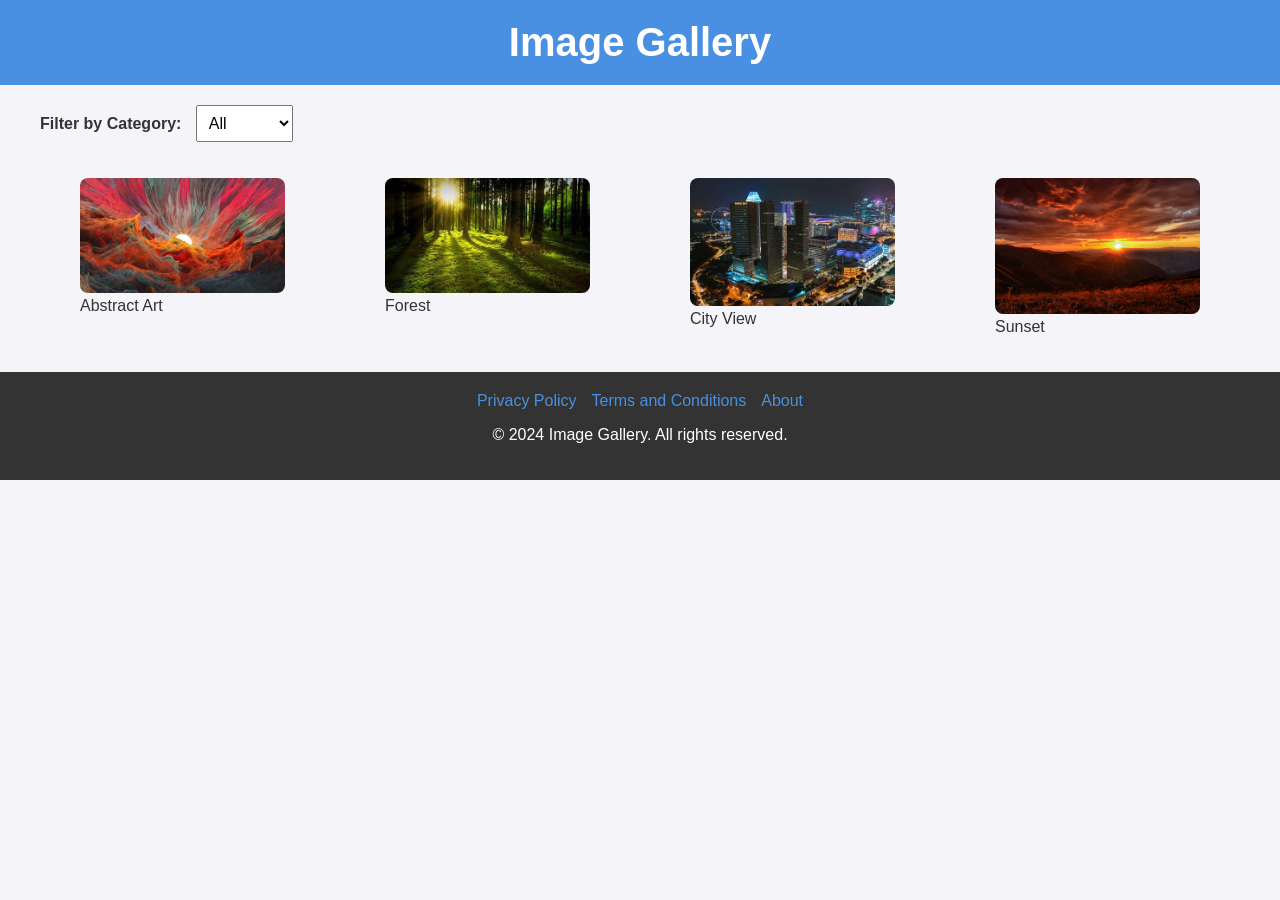
==== index.html @ c0d1b27b "Update index.html" ====
<!DOCTYPE html>
<html lang="en">
<head>
    <meta charset="UTF-8">
    <meta name="viewport" content="width=device-width, initial-scale=1.0">
    <meta name="description" content="Interactive Image Gallery with full-screen slideshow, filtering, and download options">
    <title>Interactive Image Gallery</title>
    <link rel="stylesheet" href="styles.css">
</head>
<body>
    <!-- Header Section -->
    <header class="header">
        <h1 class="gallery-title">Image Gallery</h1>
    </header>

    <!-- Main Gallery Section -->
    <main class="gallery-container">
        <div class="filter-section">
            <label for="categoryFilter" class="filter-label">Filter by Category:</label>
            <select id="categoryFilter" class="category-filter">
                <option value="all">All</option>
                <option value="abstract">Abstract</option>
                <option value="nature">Nature</option>
                <option value="city">City</option>
            </select>
        </div>

        <div class="images-grid">
            <figure class="image-item" data-category="abstract">
                <img src="images/Abstract-art.jpg" alt="Abstract Art" class="gallery-image lazy">
                <figcaption>Abstract Art</figcaption>
            </figure>
            <figure class="image-item" data-category="nature">
                <img src="images/Forest.jpg" alt="Forest View" class="gallery-image lazy">
                <figcaption>Forest</figcaption>
            </figure>
            <figure class="image-item" data-category="city">
                <img src="images/city-view.jpg" alt="City View" class="gallery-image lazy">
                <figcaption>City View</figcaption>
            </figure>
            <figure class="image-item" data-category="nature">
                <img src="images/sunset.jpg" alt="Sunset" class="gallery-image lazy">
                <figcaption>Sunset</figcaption>
            </figure>
        </div>
    </main>

    <!-- Modal for full-screen image view -->
    <div id="imageModal" class="modal">
        <span class="close-btn" onclick="closeModal()">&times;</span>
        <img class="modal-content" id="modalImage" alt="Full-screen view of the selected image">
        <div id="modalCaption"></div>
        <a id="downloadBtn" class="download-btn" download>Download</a>
    </div>

    <!-- Footer Section -->
    <footer class="footer">
        <nav>
            <ul class="footer-links">
                <li><a href="privacy-policy.html" target="_blank">Privacy Policy</a></li>
                <li><a href="terms-and-conditions.html" target="_blank">Terms and Conditions</a></li>
                <li><a href="about.html" target="_blank">About</a></li>
            </ul>
        </nav>
        <p>&copy; 2024 Image Gallery. All rights reserved.</p>
    </footer>

    <script src="scripts.js"></script>
</body>
</html>
---- styles.css ----
/* General Styles */
body {
    font-family: Arial, sans-serif;
    margin: 0;
    padding: 0;
    box-sizing: border-box;
    background-color: #f4f4f9;
    color: #333;
}

h1, h2, h3 {
    margin: 0;
}

/* Header */
.header {
    background-color: #4a90e2;
    padding: 20px;
    text-align: center;
}

.gallery-title {
    color: #fff;
    font-size: 2.5rem;
}

/* Main Gallery Section */
.gallery-container {
    padding: 20px;
    max-width: 1200px;
    margin: 0 auto;
}

.filter-section {
    margin-bottom: 20px;
}

.filter-label {
    font-weight: bold;
}

.category-filter {
    padding: 8px;
    font-size: 1rem;
    margin-left: 10px;
}

.images-grid {
    display: grid;
    grid-template-columns: repeat(auto-fit, minmax(200px, 1fr));
    gap: 20px;
}

.image-item {
    position: relative;
}

.gallery-image {
    width: 100%;
    height: auto;
    border-radius: 8px;
    cursor: pointer;
    transition: transform 0.3s ease, box-shadow 0.3s ease;
}

.gallery-image:hover {
    transform: scale(1.05);
    box-shadow: 0 4px 15px rgba(0, 0, 0, 0.2);
}

/* Modal */
.modal {
    display: none;
    position: fixed;
    z-index: 1000;
    left: 0;
    top: 0;
    width: 100%;
    height: 100%;
    overflow: auto;
    background-color: rgba(0, 0, 0, 0.9);
}

.close-btn {
    position: absolute;
    top: 20px;
    right: 30px;
    color: #fff;
    font-size: 40px;
    font-weight: bold;
    cursor: pointer;
}

.close-btn:hover {
    color: #f00;
}

.modal-content {
    display: block;
    margin: auto;
    max-width: 80%;
    max-height: 80%;
    border-radius: 8px;
}

#modalCaption {
    text-align: center;
    color: #ccc;
    font-size: 18px;
    padding: 10px 0;
}

.download-btn {
    display: none;
    position: fixed;
    bottom: 20px;
    right: 30px;
    background-color: #007bff;
    color: white;
    padding: 10px 20px;
    font-size: 16px;
    text-decoration: none;
    border-radius: 5px;
    cursor: pointer;
}

.download-btn:hover {
    background-color: #0056b3;
}

/* Footer */
.footer {
    background-color: #333;
    color: #fff;
    text-align: center;
    padding: 20px 0;
}

.footer-links {
    list-style: none;
    padding: 0;
    margin: 0;
    display: flex;
    justify-content: center;
    gap: 15px;
}

.footer-links li {
    display: inline;
}

.footer-links a {
    color: #4a90e2;
    text-decoration: none;
}

.footer-links a:hover {
    text-decoration: underline;
}
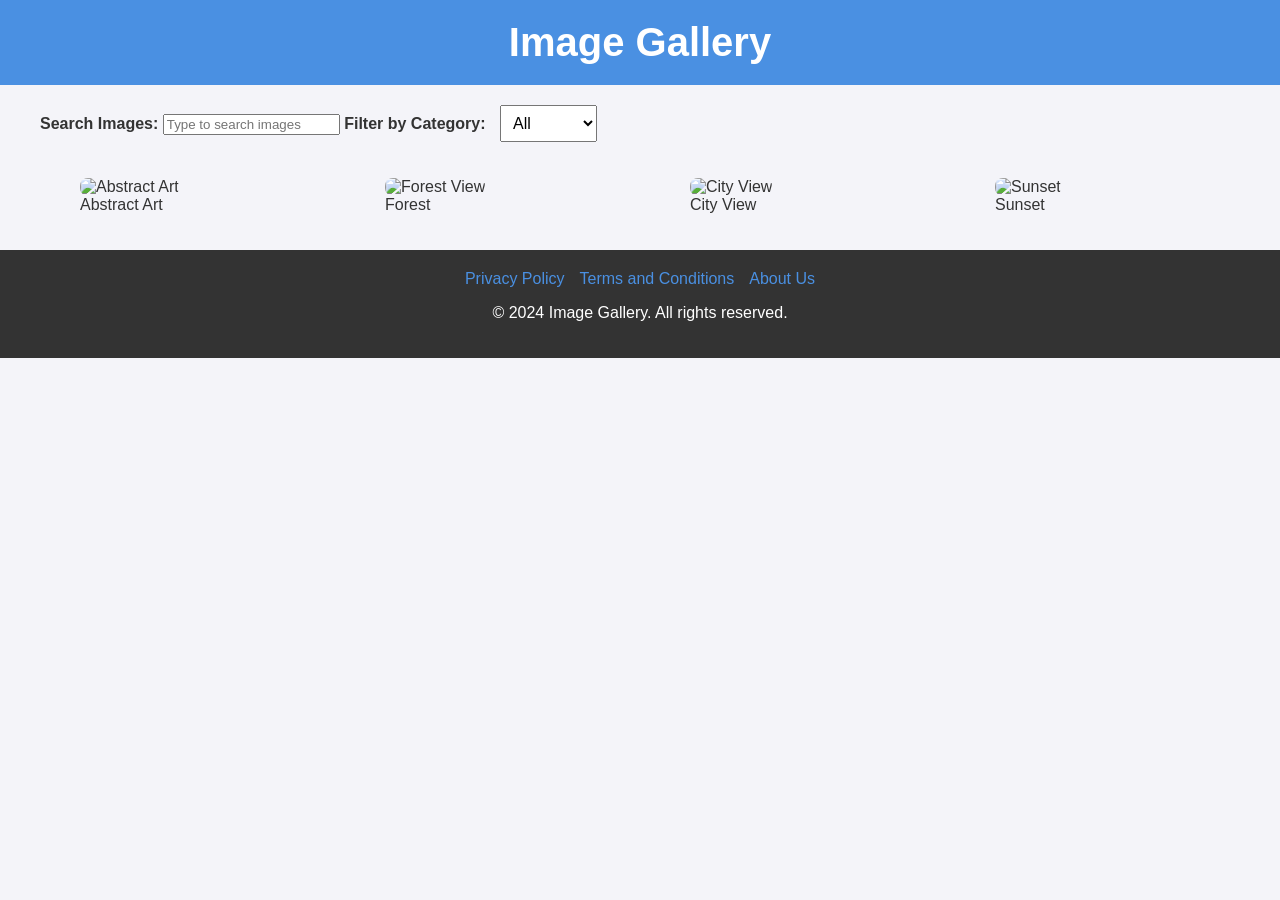
==== commit b07388e6: "Update index.html" ====
--- a/index.html
+++ b/index.html
@@ -3,12 +3,11 @@
 <head>
     <meta charset="UTF-8">
     <meta name="viewport" content="width=device-width, initial-scale=1.0">
-    <meta name="description" content="Interactive Image Gallery with full-screen slideshow, filtering, and download options">
-    <title>Interactive Image Gallery</title>
+    <meta name="description" content="A professional and premium image gallery with search, filters, and full-screen viewing.">
+    <title>Image Gallery</title>
     <link rel="stylesheet" href="styles.css">
 </head>
 <body>
-    <!-- Header Section -->
     <header class="header">
         <h1 class="gallery-title">Image Gallery</h1>
     </header>
@@ -16,8 +15,17 @@
     <!-- Main Gallery Section -->
     <main class="gallery-container">
         <div class="filter-section">
+            <label for="searchInput" class="filter-label">Search Images:</label>
+            <input
+                type="text"
+                id="searchInput"
+                class="search-bar"
+                placeholder="Type to search images"
+                aria-label="Search for images"
+            >
+
             <label for="categoryFilter" class="filter-label">Filter by Category:</label>
-            <select id="categoryFilter" class="category-filter">
+            <select id="categoryFilter" class="category-filter" aria-label="Filter images by category">
                 <option value="all">All</option>
                 <option value="abstract">Abstract</option>
                 <option value="nature">Nature</option>
@@ -27,19 +35,39 @@
 
         <div class="images-grid">
             <figure class="image-item" data-category="abstract">
-                <img src="images/Abstract-art.jpg" alt="Abstract Art" class="gallery-image lazy">
+                <img
+                    src="images/placeholder.jpg"
+                    data-src="images/abstract-art.jpg"
+                    alt="Abstract Art"
+                    class="gallery-image lazy"
+                >
                 <figcaption>Abstract Art</figcaption>
             </figure>
             <figure class="image-item" data-category="nature">
-                <img src="images/Forest.jpg" alt="Forest View" class="gallery-image lazy">
+                <img
+                    src="images/placeholder.jpg"
+                    data-src="images/forest.jpg"
+                    alt="Forest View"
+                    class="gallery-image lazy"
+                >
                 <figcaption>Forest</figcaption>
             </figure>
             <figure class="image-item" data-category="city">
-                <img src="images/city-view.jpg" alt="City View" class="gallery-image lazy">
+                <img
+                    src="images/placeholder.jpg"
+                    data-src="images/city-view.jpg"
+                    alt="City View"
+                    class="gallery-image lazy"
+                >
                 <figcaption>City View</figcaption>
             </figure>
             <figure class="image-item" data-category="nature">
-                <img src="images/sunset.jpg" alt="Sunset" class="gallery-image lazy">
+                <img
+                    src="images/placeholder.jpg"
+                    data-src="images/sunset.jpg"
+                    alt="Sunset"
+                    class="gallery-image lazy"
+                >
                 <figcaption>Sunset</figcaption>
             </figure>
         </div>
@@ -48,20 +76,18 @@
     <!-- Modal for full-screen image view -->
     <div id="imageModal" class="modal">
         <span class="close-btn" onclick="closeModal()">&times;</span>
-        <img class="modal-content" id="modalImage" alt="Full-screen view of the selected image">
+        <img class="modal-content" id="modalImage" alt="Full View">
         <div id="modalCaption"></div>
-        <a id="downloadBtn" class="download-btn" download>Download</a>
+        <a id="downloadBtn" class="download-btn" style="display: none;" download>Download</a>
     </div>
 
     <!-- Footer Section -->
     <footer class="footer">
-        <nav>
-            <ul class="footer-links">
-                <li><a href="privacy-policy.html" target="_blank">Privacy Policy</a></li>
-                <li><a href="terms-and-conditions.html" target="_blank">Terms and Conditions</a></li>
-                <li><a href="about.html" target="_blank">About</a></li>
-            </ul>
-        </nav>
+        <ul class="footer-links">
+            <li><a href="privacy.html">Privacy Policy</a></li>
+            <li><a href="terms.html">Terms and Conditions</a></li>
+            <li><a href="about.html">About Us</a></li>
+        </ul>
         <p>&copy; 2024 Image Gallery. All rights reserved.</p>
     </footer>
 
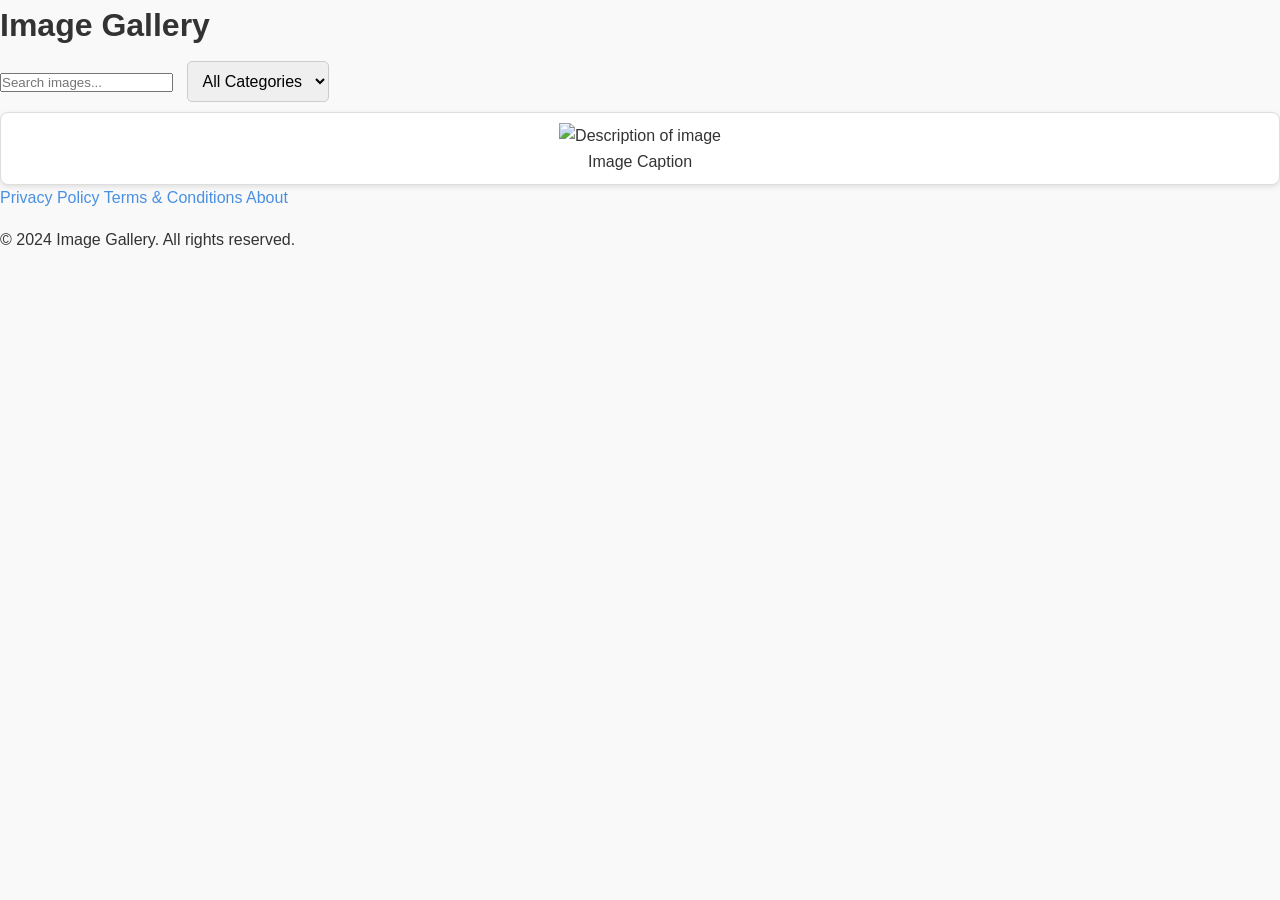
==== commit 60069956: "Update index.html" ====
--- a/index.html
+++ b/index.html
@@ -3,94 +3,50 @@
 <head>
     <meta charset="UTF-8">
     <meta name="viewport" content="width=device-width, initial-scale=1.0">
-    <meta name="description" content="A professional and premium image gallery with search, filters, and full-screen viewing.">
     <title>Image Gallery</title>
     <link rel="stylesheet" href="styles.css">
+    <script defer src="scripts.js"></script>
 </head>
 <body>
-    <header class="header">
-        <h1 class="gallery-title">Image Gallery</h1>
+    <header>
+        <h1>Image Gallery</h1>
     </header>
 
-    <!-- Main Gallery Section -->
-    <main class="gallery-container">
-        <div class="filter-section">
-            <label for="searchInput" class="filter-label">Search Images:</label>
-            <input
-                type="text"
-                id="searchInput"
-                class="search-bar"
-                placeholder="Type to search images"
-                aria-label="Search for images"
-            >
+    <main>
+        <section class="search-filter">
+            <input type="text" id="searchInput" placeholder="Search images..." aria-label="Search images">
+            <select id="categoryFilter" class="category-filter" aria-label="Filter by category">
+                <option value="all">All Categories</option>
+                <option value="nature">Nature</option>
+                <option value="architecture">Architecture</option>
+                <option value="people">People</option>
+            </select>
+        </section>
 
-            <label for="categoryFilter" class="filter-label">Filter by Category:</label>
-            <select id="categoryFilter" class="category-filter" aria-label="Filter images by category">
-                <option value="all">All</option>
-                <option value="abstract">Abstract</option>
-                <option value="nature">Nature</option>
-                <option value="city">City</option>
-            </select>
-        </div>
-
-        <div class="images-grid">
-            <figure class="image-item" data-category="abstract">
-                <img
-                    src="images/placeholder.jpg"
-                    data-src="images/abstract-art.jpg"
-                    alt="Abstract Art"
-                    class="gallery-image lazy"
-                >
-                <figcaption>Abstract Art</figcaption>
+        <section class="gallery-container">
+            <!-- Example image item -->
+            <figure class="image-item" data-category="nature">
+                <img class="gallery-image lazy" data-src="path-to-image.jpg" alt="Description of image">
+                <figcaption>Image Caption</figcaption>
             </figure>
-            <figure class="image-item" data-category="nature">
-                <img
-                    src="images/placeholder.jpg"
-                    data-src="images/forest.jpg"
-                    alt="Forest View"
-                    class="gallery-image lazy"
-                >
-                <figcaption>Forest</figcaption>
-            </figure>
-            <figure class="image-item" data-category="city">
-                <img
-                    src="images/placeholder.jpg"
-                    data-src="images/city-view.jpg"
-                    alt="City View"
-                    class="gallery-image lazy"
-                >
-                <figcaption>City View</figcaption>
-            </figure>
-            <figure class="image-item" data-category="nature">
-                <img
-                    src="images/placeholder.jpg"
-                    data-src="images/sunset.jpg"
-                    alt="Sunset"
-                    class="gallery-image lazy"
-                >
-                <figcaption>Sunset</figcaption>
-            </figure>
-        </div>
+            <!-- Add more images as required -->
+        </section>
     </main>
 
-    <!-- Modal for full-screen image view -->
     <div id="imageModal" class="modal">
         <span class="close-btn" onclick="closeModal()">&times;</span>
-        <img class="modal-content" id="modalImage" alt="Full View">
+        <img class="modal-content" id="modalImage" alt="Full view">
         <div id="modalCaption"></div>
-        <a id="downloadBtn" class="download-btn" style="display: none;" download>Download</a>
+        <a id="downloadBtn" class="download-btn" download>Download</a>
     </div>
 
-    <!-- Footer Section -->
-    <footer class="footer">
-        <ul class="footer-links">
-            <li><a href="privacy.html">Privacy Policy</a></li>
-            <li><a href="terms.html">Terms and Conditions</a></li>
-            <li><a href="about.html">About Us</a></li>
-        </ul>
+    <footer>
+        <div class="footer-links">
+            <a href="privacy-policy.html">Privacy Policy</a>
+            <a href="terms.html">Terms & Conditions</a>
+            <a href="about.html">About</a>
+        </div>
         <p>&copy; 2024 Image Gallery. All rights reserved.</p>
     </footer>
-
-    <script src="scripts.js"></script>
 </body>
 </html>
--- a/styles.css
+++ b/styles.css
@@ -1,84 +1,95 @@
-/* General Styles */
-body {
-    font-family: Arial, sans-serif;
+/* General Reset */
+* {
     margin: 0;
     padding: 0;
     box-sizing: border-box;
-    background-color: #f4f4f9;
-    color: #333;
 }
 
-h1, h2, h3 {
-    margin: 0;
+body {
+    font-family: Arial, sans-serif;
+    line-height: 1.6;
+    background-color: #f9f9f9;
+    color: #333;
 }
 
 /* Header */
 .header {
+    text-align: center;
     background-color: #4a90e2;
-    padding: 20px;
+    color: #fff;
+    padding: 1rem;
+}
+
+.gallery-title {
+    font-size: 2rem;
+    font-weight: bold;
+}
+
+/* Filter Section */
+.filter-section {
+    padding: 1rem;
     text-align: center;
 }
 
-.gallery-title {
-    color: #fff;
-    font-size: 2.5rem;
-}
-
-/* Main Gallery Section */
-.gallery-container {
-    padding: 20px;
-    max-width: 1200px;
-    margin: 0 auto;
-}
-
-.filter-section {
-    margin-bottom: 20px;
-}
-
 .filter-label {
+    margin-right: 10px;
     font-weight: bold;
 }
 
-.category-filter {
-    padding: 8px;
+.search-bar, .category-filter {
+    padding: 10px;
+    margin: 10px;
     font-size: 1rem;
-    margin-left: 10px;
+    border: 1px solid #ccc;
+    border-radius: 5px;
 }
 
+.search-bar:focus, .category-filter:focus {
+    outline: none;
+    border-color: #4a90e2;
+    box-shadow: 0 0 5px rgba(74, 144, 226, 0.5);
+}
+
+/* Images Grid */
 .images-grid {
     display: grid;
-    grid-template-columns: repeat(auto-fit, minmax(200px, 1fr));
-    gap: 20px;
+    grid-template-columns: repeat(auto-fit, minmax(250px, 1fr));
+    gap: 1rem;
+    padding: 1rem;
 }
 
 .image-item {
-    position: relative;
+    text-align: center;
+    background: #fff;
+    padding: 10px;
+    border: 1px solid #ddd;
+    border-radius: 8px;
+    box-shadow: 0 2px 5px rgba(0, 0, 0, 0.1);
+    transition: transform 0.3s ease;
 }
 
-.gallery-image {
-    width: 100%;
-    height: auto;
-    border-radius: 8px;
-    cursor: pointer;
-    transition: transform 0.3s ease, box-shadow 0.3s ease;
-}
-
-.gallery-image:hover {
+.image-item:hover {
     transform: scale(1.05);
-    box-shadow: 0 4px 15px rgba(0, 0, 0, 0.2);
 }
 
 /* Modal */
 .modal {
     display: none;
     position: fixed;
-    z-index: 1000;
+    top: 0;
     left: 0;
-    top: 0;
     width: 100%;
     height: 100%;
-    overflow: auto;
-    background-color: rgba(0, 0, 0, 0.9);
+    background: rgba(0, 0, 0, 0.8);
+    z-index: 1000;
+    justify-content: center;
+    align-items: center;
+}
+
+.modal-content {
+    max-width: 80%;
+    max-height: 80%;
+    border: 3px solid #fff;
 }
 
 .close-btn {
@@ -86,67 +97,41 @@
     top: 20px;
     right: 30px;
     color: #fff;
-    font-size: 40px;
-    font-weight: bold;
+    font-size: 2rem;
     cursor: pointer;
 }
 
-.close-btn:hover {
-    color: #f00;
-}
-
-.modal-content {
-    display: block;
-    margin: auto;
-    max-width: 80%;
-    max-height: 80%;
-    border-radius: 8px;
-}
-
-#modalCaption {
-    text-align: center;
-    color: #ccc;
-    font-size: 18px;
-    padding: 10px 0;
-}
-
 .download-btn {
-    display: none;
-    position: fixed;
-    bottom: 20px;
-    right: 30px;
-    background-color: #007bff;
-    color: white;
+    margin-top: 10px;
+    display: inline-block;
+    background: #4a90e2;
+    color: #fff;
     padding: 10px 20px;
-    font-size: 16px;
     text-decoration: none;
     border-radius: 5px;
-    cursor: pointer;
 }
 
 .download-btn:hover {
-    background-color: #0056b3;
+    background: #357abd;
 }
 
 /* Footer */
 .footer {
-    background-color: #333;
+    text-align: center;
+    background: #333;
     color: #fff;
-    text-align: center;
-    padding: 20px 0;
+    padding: 1rem;
+    margin-top: 2rem;
 }
 
 .footer-links {
     list-style: none;
-    padding: 0;
-    margin: 0;
-    display: flex;
-    justify-content: center;
-    gap: 15px;
+    margin-bottom: 1rem;
 }
 
 .footer-links li {
     display: inline;
+    margin: 0 10px;
 }
 
 .footer-links a {
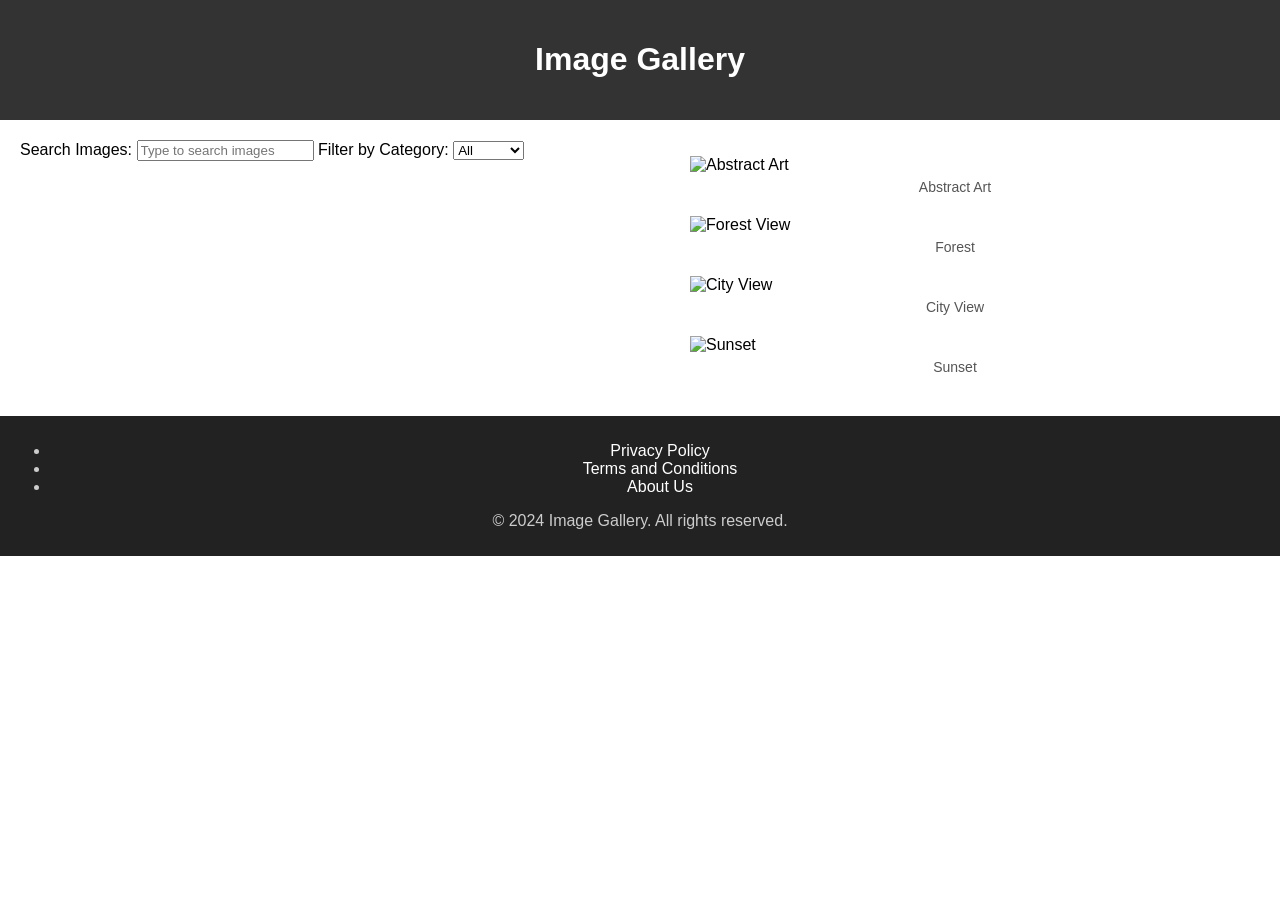
==== commit 15f2c31d: "Update index.html" ====
--- a/index.html
+++ b/index.html
@@ -3,50 +3,94 @@
 <head>
     <meta charset="UTF-8">
     <meta name="viewport" content="width=device-width, initial-scale=1.0">
+    <meta name="description" content="A professional and premium image gallery with search, filters, and full-screen viewing.">
     <title>Image Gallery</title>
     <link rel="stylesheet" href="styles.css">
-    <script defer src="scripts.js"></script>
 </head>
 <body>
-    <header>
-        <h1>Image Gallery</h1>
+    <header class="header">
+        <h1 class="gallery-title">Image Gallery</h1>
     </header>
 
-    <main>
-        <section class="search-filter">
-            <input type="text" id="searchInput" placeholder="Search images..." aria-label="Search images">
-            <select id="categoryFilter" class="category-filter" aria-label="Filter by category">
-                <option value="all">All Categories</option>
+    <!-- Main Gallery Section -->
+    <main class="gallery-container">
+        <div class="filter-section">
+            <label for="searchInput" class="filter-label">Search Images:</label>
+            <input
+                type="text"
+                id="searchInput"
+                class="search-bar"
+                placeholder="Type to search images"
+                aria-label="Search for images"
+            >
+
+            <label for="categoryFilter" class="filter-label">Filter by Category:</label>
+            <select id="categoryFilter" class="category-filter" aria-label="Filter images by category">
+                <option value="all">All</option>
+                <option value="abstract">Abstract</option>
                 <option value="nature">Nature</option>
-                <option value="architecture">Architecture</option>
-                <option value="people">People</option>
+                <option value="city">City</option>
             </select>
-        </section>
+        </div>
 
-        <section class="gallery-container">
-            <!-- Example image item -->
+        <div class="images-grid">
+            <figure class="image-item" data-category="abstract">
+                <img
+                    src="images/placeholder.jpg"
+                    data-src="images/abstract-art.jpg"
+                    alt="Abstract Art"
+                    class="gallery-image lazy"
+                >
+                <figcaption>Abstract Art</figcaption>
+            </figure>
             <figure class="image-item" data-category="nature">
-                <img class="gallery-image lazy" data-src="path-to-image.jpg" alt="Description of image">
-                <figcaption>Image Caption</figcaption>
+                <img
+                    src="images/placeholder.jpg"
+                    data-src="images/forest.jpg"
+                    alt="Forest View"
+                    class="gallery-image lazy"
+                >
+                <figcaption>Forest</figcaption>
             </figure>
-            <!-- Add more images as required -->
-        </section>
+            <figure class="image-item" data-category="city">
+                <img
+                    src="images/placeholder.jpg"
+                    data-src="images/city-view.jpg"
+                    alt="City View"
+                    class="gallery-image lazy"
+                >
+                <figcaption>City View</figcaption>
+            </figure>
+            <figure class="image-item" data-category="nature">
+                <img
+                    src="images/placeholder.jpg"
+                    data-src="images/sunset.jpg"
+                    alt="Sunset"
+                    class="gallery-image lazy"
+                >
+                <figcaption>Sunset</figcaption>
+            </figure>
+        </div>
     </main>
 
+    <!-- Modal for full-screen image view -->
     <div id="imageModal" class="modal">
         <span class="close-btn" onclick="closeModal()">&times;</span>
-        <img class="modal-content" id="modalImage" alt="Full view">
+        <img class="modal-content" id="modalImage" alt="Full View">
         <div id="modalCaption"></div>
-        <a id="downloadBtn" class="download-btn" download>Download</a>
+        <a id="downloadBtn" class="download-btn" style="display: none;" download>Download</a>
     </div>
 
-    <footer>
-        <div class="footer-links">
-            <a href="privacy-policy.html">Privacy Policy</a>
-            <a href="terms.html">Terms & Conditions</a>
-            <a href="about.html">About</a>
-        </div>
+    <!-- Footer Section -->
+    <footer class="footer">
+        <ul class="footer-links">
+            <li><a href="privacy.html">Privacy Policy</a></li>
+            <li><a href="terms.html">Terms and Conditions</a></li>
+            <li><a href="about.html">About Us</a></li>
+        </ul>
         <p>&copy; 2024 Image Gallery. All rights reserved.</p>
     </footer>
+
+    <script src="scripts.js"></script>
 </body>
 </html>
--- a/styles.css
+++ b/styles.css
@@ -1,78 +1,81 @@
-/* General Reset */
-* {
+/* General Styles */
+body {
+    font-family: Arial, sans-serif;
     margin: 0;
     padding: 0;
     box-sizing: border-box;
 }
 
-body {
-    font-family: Arial, sans-serif;
-    line-height: 1.6;
-    background-color: #f9f9f9;
-    color: #333;
+header {
+    text-align: center;
+    padding: 20px;
+    background-color: #333;
+    color: #fff;
 }
 
-/* Header */
-.header {
+footer {
     text-align: center;
-    background-color: #4a90e2;
-    color: #fff;
-    padding: 1rem;
+    padding: 10px;
+    background-color: #222;
+    color: #ccc;
 }
 
-.gallery-title {
-    font-size: 2rem;
-    font-weight: bold;
+.footer-links a {
+    color: #fff;
+    text-decoration: none;
+    margin: 0 10px;
+}
+.footer-links a:hover {
+    text-decoration: underline;
 }
 
-/* Filter Section */
-.filter-section {
-    padding: 1rem;
-    text-align: center;
+/* Search and Filter Section */
+.search-filter {
+    display: flex;
+    justify-content: center;
+    gap: 10px;
+    margin: 20px 0;
 }
 
-.filter-label {
-    margin-right: 10px;
-    font-weight: bold;
+.search-filter input, 
+.search-filter select {
+    padding: 10px;
+    font-size: 16px;
 }
 
-.search-bar, .category-filter {
-    padding: 10px;
-    margin: 10px;
-    font-size: 1rem;
-    border: 1px solid #ccc;
-    border-radius: 5px;
-}
-
-.search-bar:focus, .category-filter:focus {
-    outline: none;
-    border-color: #4a90e2;
-    box-shadow: 0 0 5px rgba(74, 144, 226, 0.5);
-}
-
-/* Images Grid */
-.images-grid {
+/* Gallery Styles */
+.gallery-container {
     display: grid;
-    grid-template-columns: repeat(auto-fit, minmax(250px, 1fr));
-    gap: 1rem;
-    padding: 1rem;
+    grid-template-columns: repeat(auto-fit, minmax(200px, 1fr));
+    gap: 20px;
+    padding: 20px;
 }
 
 .image-item {
-    text-align: center;
-    background: #fff;
-    padding: 10px;
-    border: 1px solid #ddd;
-    border-radius: 8px;
-    box-shadow: 0 2px 5px rgba(0, 0, 0, 0.1);
-    transition: transform 0.3s ease;
+    position: relative;
+    overflow: hidden;
 }
 
-.image-item:hover {
-    transform: scale(1.05);
+.gallery-image {
+    width: 100%;
+    height: auto;
+    display: block;
+    transition: transform 0.3s ease, box-shadow 0.3s ease;
 }
 
-/* Modal */
+.gallery-image:hover {
+    transform: scale(1.05);
+    box-shadow: 0 4px 15px rgba(0, 0, 0, 0.3);
+}
+
+figcaption {
+    text-align: center;
+    padding: 5px 0;
+    font-size: 14px;
+    color: #555;
+}
+
+/* Modal Styles */
 .modal {
     display: none;
     position: fixed;
@@ -80,65 +83,40 @@
     left: 0;
     width: 100%;
     height: 100%;
-    background: rgba(0, 0, 0, 0.8);
-    z-index: 1000;
+    background-color: rgba(0, 0, 0, 0.8);
     justify-content: center;
     align-items: center;
+    z-index: 1000;
 }
 
 .modal-content {
     max-width: 80%;
     max-height: 80%;
-    border: 3px solid #fff;
+    margin-bottom: 20px;
 }
 
-.close-btn {
+.modal .close-btn {
     position: absolute;
     top: 20px;
-    right: 30px;
+    right: 20px;
+    font-size: 24px;
     color: #fff;
-    font-size: 2rem;
     cursor: pointer;
+    background: transparent;
+    border: none;
 }
 
 .download-btn {
-    margin-top: 10px;
     display: inline-block;
-    background: #4a90e2;
+    padding: 10px 15px;
+    background-color: #007bff;
     color: #fff;
-    padding: 10px 20px;
     text-decoration: none;
     border-radius: 5px;
+    text-align: center;
+    font-size: 14px;
 }
 
 .download-btn:hover {
-    background: #357abd;
-}
-
-/* Footer */
-.footer {
-    text-align: center;
-    background: #333;
-    color: #fff;
-    padding: 1rem;
-    margin-top: 2rem;
-}
-
-.footer-links {
-    list-style: none;
-    margin-bottom: 1rem;
-}
-
-.footer-links li {
-    display: inline;
-    margin: 0 10px;
-}
-
-.footer-links a {
-    color: #4a90e2;
-    text-decoration: none;
-}
-
-.footer-links a:hover {
-    text-decoration: underline;
+    background-color: #0056b3;
 }
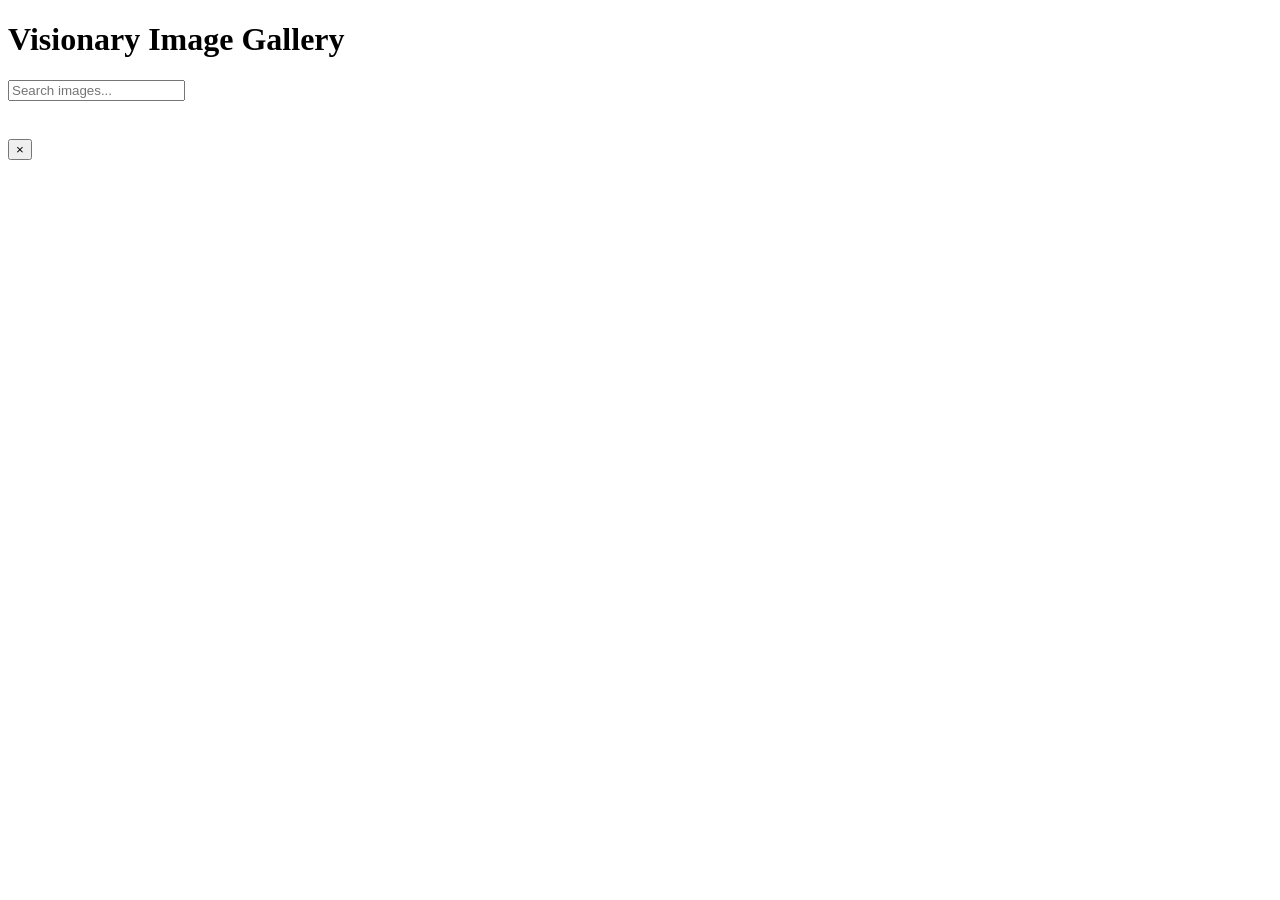
==== commit 5821c82b: "Update index.html" ====
--- a/index.html
+++ b/index.html
@@ -3,94 +3,34 @@
 <head>
     <meta charset="UTF-8">
     <meta name="viewport" content="width=device-width, initial-scale=1.0">
-    <meta name="description" content="A professional and premium image gallery with search, filters, and full-screen viewing.">
-    <title>Image Gallery</title>
-    <link rel="stylesheet" href="styles.css">
+    <meta name="description" content="A stunning image gallery showcasing beautiful photos.">
+    <meta name="keywords" content="image gallery, photos, beautiful images, responsive">
+    <title>Visionary Image Gallery</title>
+    <link rel="stylesheet" href="assets/css/main.css">
 </head>
 <body>
-    <header class="header">
-        <h1 class="gallery-title">Image Gallery</h1>
+    <header>
+        <div class="branding">
+            <h1>Visionary Image Gallery</h1>
+        </div>
+        <nav>
+            <input type="text" id="search" placeholder="Search images..." aria-label="Search images by title">
+        </nav>
     </header>
 
-    <!-- Main Gallery Section -->
-    <main class="gallery-container">
-        <div class="filter-section">
-            <label for="searchInput" class="filter-label">Search Images:</label>
-            <input
-                type="text"
-                id="searchInput"
-                class="search-bar"
-                placeholder="Type to search images"
-                aria-label="Search for images"
-            >
-
-            <label for="categoryFilter" class="filter-label">Filter by Category:</label>
-            <select id="categoryFilter" class="category-filter" aria-label="Filter images by category">
-                <option value="all">All</option>
-                <option value="abstract">Abstract</option>
-                <option value="nature">Nature</option>
-                <option value="city">City</option>
-            </select>
-        </div>
-
-        <div class="images-grid">
-            <figure class="image-item" data-category="abstract">
-                <img
-                    src="images/placeholder.jpg"
-                    data-src="images/abstract-art.jpg"
-                    alt="Abstract Art"
-                    class="gallery-image lazy"
-                >
-                <figcaption>Abstract Art</figcaption>
-            </figure>
-            <figure class="image-item" data-category="nature">
-                <img
-                    src="images/placeholder.jpg"
-                    data-src="images/forest.jpg"
-                    alt="Forest View"
-                    class="gallery-image lazy"
-                >
-                <figcaption>Forest</figcaption>
-            </figure>
-            <figure class="image-item" data-category="city">
-                <img
-                    src="images/placeholder.jpg"
-                    data-src="images/city-view.jpg"
-                    alt="City View"
-                    class="gallery-image lazy"
-                >
-                <figcaption>City View</figcaption>
-            </figure>
-            <figure class="image-item" data-category="nature">
-                <img
-                    src="images/placeholder.jpg"
-                    data-src="images/sunset.jpg"
-                    alt="Sunset"
-                    class="gallery-image lazy"
-                >
-                <figcaption>Sunset</figcaption>
-            </figure>
+    <main>
+        <section id="gallery" class="image-grid" role="region" aria-label="Image Gallery"></section>
+        <!-- Lightbox Modal -->
+        <div id="lightbox" class="lightbox-container" role="dialog" aria-hidden="true">
+            <div class="lightbox-content">
+                <img id="lightbox-image" src="" alt="" />
+                <h2 id="lightbox-title"></h2>
+                <p id="lightbox-description"></p>
+                <button id="lightbox-close" aria-label="Close Lightbox">×</button>
+            </div>
         </div>
     </main>
 
-    <!-- Modal for full-screen image view -->
-    <div id="imageModal" class="modal">
-        <span class="close-btn" onclick="closeModal()">&times;</span>
-        <img class="modal-content" id="modalImage" alt="Full View">
-        <div id="modalCaption"></div>
-        <a id="downloadBtn" class="download-btn" style="display: none;" download>Download</a>
-    </div>
-
-    <!-- Footer Section -->
-    <footer class="footer">
-        <ul class="footer-links">
-            <li><a href="privacy.html">Privacy Policy</a></li>
-            <li><a href="terms.html">Terms and Conditions</a></li>
-            <li><a href="about.html">About Us</a></li>
-        </ul>
-        <p>&copy; 2024 Image Gallery. All rights reserved.</p>
-    </footer>
-
-    <script src="scripts.js"></script>
+    <script src="scripts/app.js"></script>
 </body>
 </html>
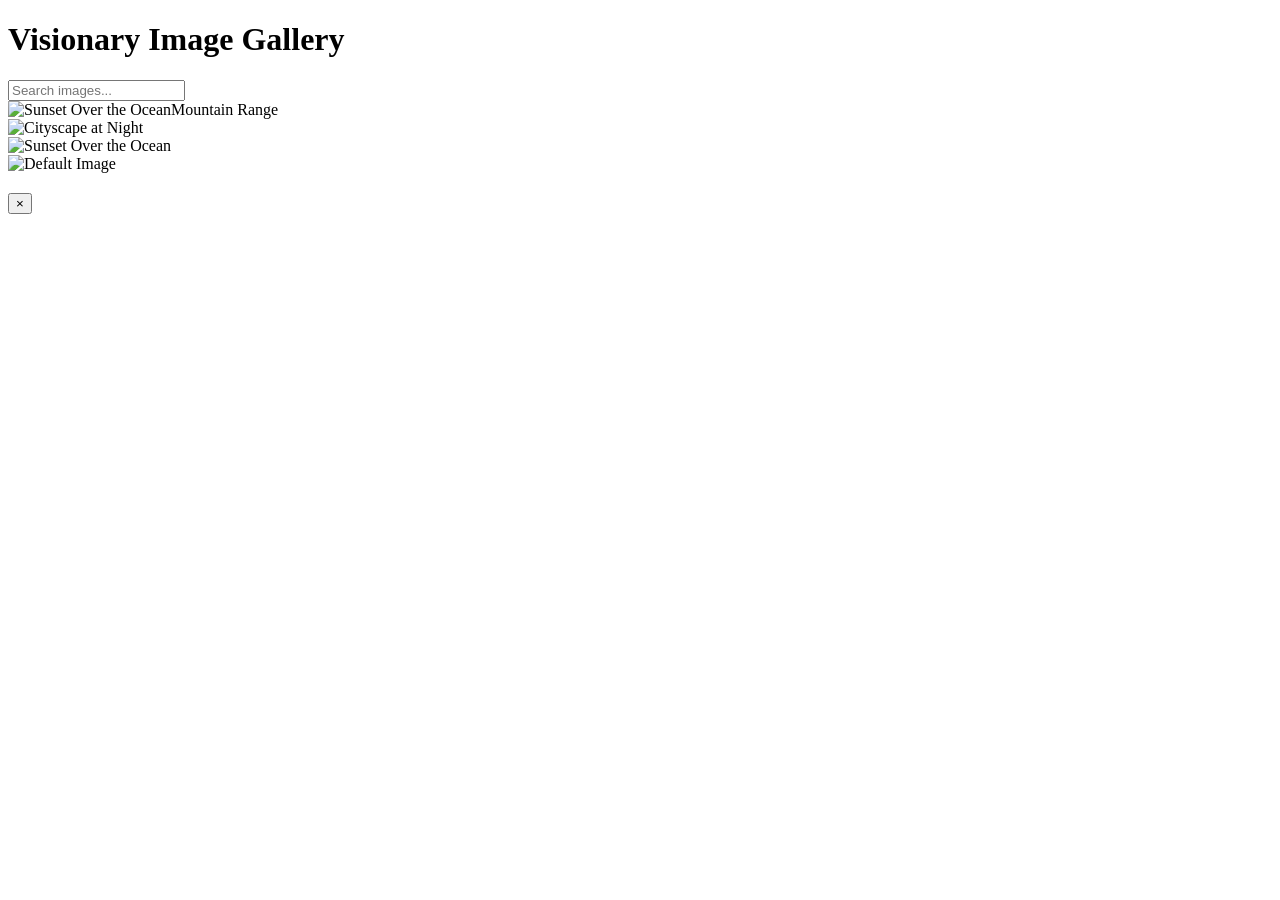
==== commit 5310523e: "." ====
--- a/index.html
+++ b/index.html
@@ -23,7 +23,7 @@
         <!-- Lightbox Modal -->
         <div id="lightbox" class="lightbox-container" role="dialog" aria-hidden="true">
             <div class="lightbox-content">
-                <img id="lightbox-image" src="" alt="" />
+                <img id="lightbox-image" src="assets/images/image1-full.jpg" alt="Default Image" />
                 <h2 id="lightbox-title"></h2>
                 <p id="lightbox-description"></p>
                 <button id="lightbox-close" aria-label="Close Lightbox">×</button>
